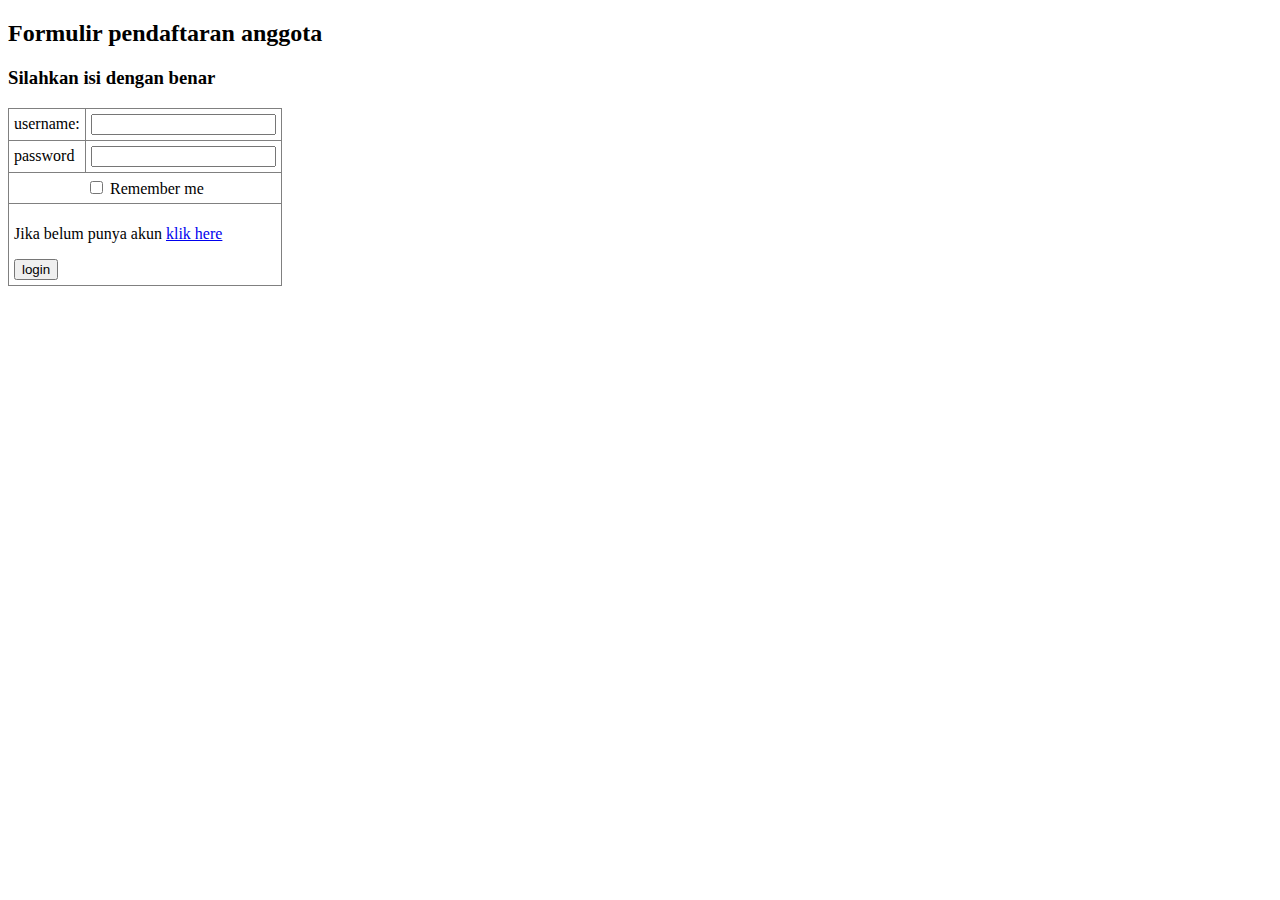
==== index.html @ 276f833f "Add files via upload" ====
<!DOCTYPE html>
<html lang="en">
    <head>
        <meta charset="UTF-8">
        <title>FORMULIR</title>
    </head>
    <body>
        <h2>Formulir pendaftaran anggota</h2>
        <h3>Silahkan isi dengan benar</h3>
        <form action="daftar anggota.php" method="POST" onsubmit="alert('GA BISA KAN.'); return false;">
            <table border="1" rules="all" cellpadding="5">
                <tr>
                    <td>username:</td>
                    <td>
                        <input type="text" name="nama_pengguna">
                    </td>
                </tr>
                <td>password</td>
                <td>
                    <input type="password" name="kata_sandi">
                </td>
                 <tr>
                    <td colspan="2" align="center">
                        <input type="checkbox"> Remember me
                    </td>
                </tr>

                <tr>
                    <td colspan="2" align="left">
                        <p>Jika belum punya akun <a href="zv2.html" target="_blank">klik here</a></p>
                        <input type="submit" value="login">
                    </td>
                </tr>
            </body>
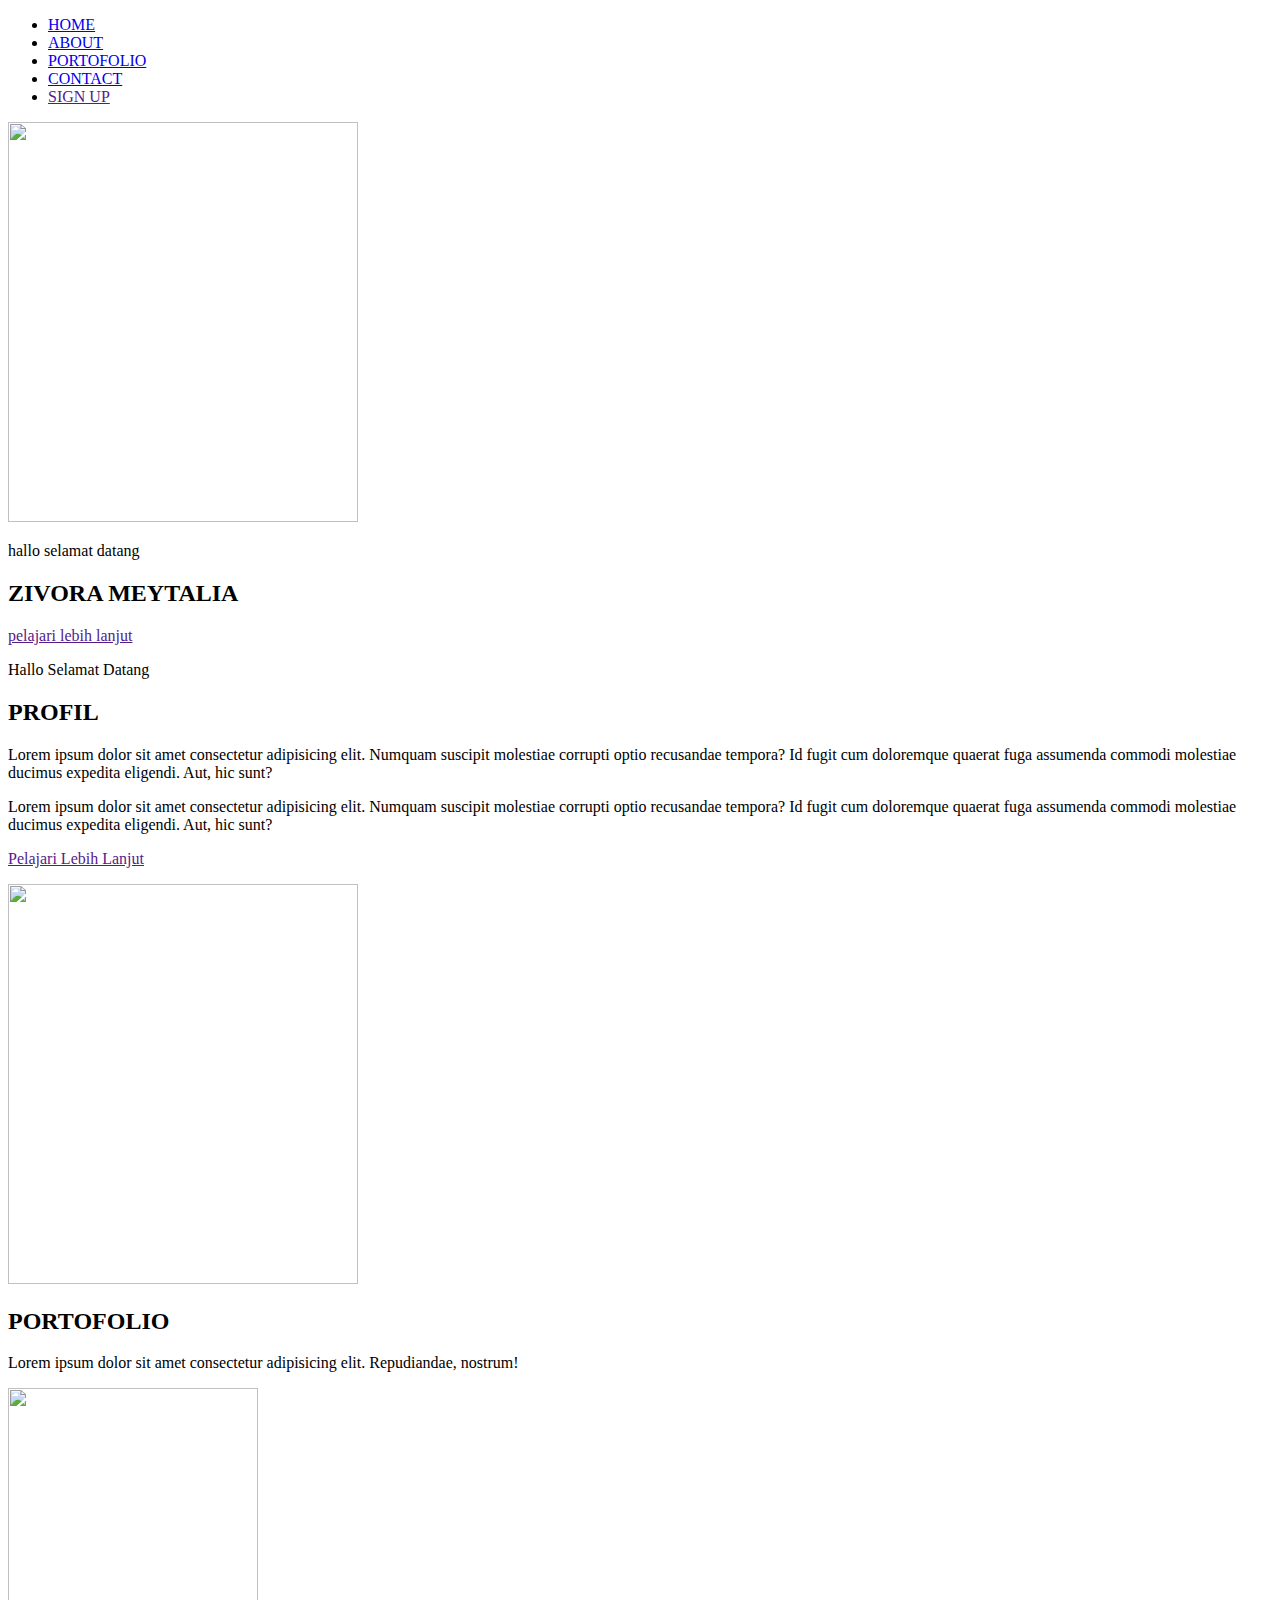
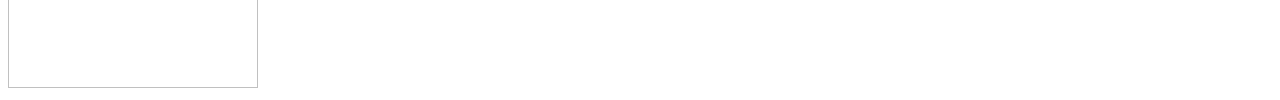
==== commit 2e8bf91e: "Add files via upload" ====
--- a/index.html
+++ b/index.html
@@ -1,34 +1,61 @@
-<!DOCTYPE html>
-<html lang="en">
-    <head>
-        <meta charset="UTF-8">
-        <title>FORMULIR</title>
-    </head>
-    <body>
-        <h2>Formulir pendaftaran anggota</h2>
-        <h3>Silahkan isi dengan benar</h3>
-        <form action="daftar anggota.php" method="POST" onsubmit="alert('GA BISA KAN.'); return false;">
-            <table border="1" rules="all" cellpadding="5">
-                <tr>
-                    <td>username:</td>
-                    <td>
-                        <input type="text" name="nama_pengguna">
-                    </td>
-                </tr>
-                <td>password</td>
-                <td>
-                    <input type="password" name="kata_sandi">
-                </td>
-                 <tr>
-                    <td colspan="2" align="center">
-                        <input type="checkbox"> Remember me
-                    </td>
-                </tr>
-
-                <tr>
-                    <td colspan="2" align="left">
-                        <p>Jika belum punya akun <a href="zv2.html" target="_blank">klik here</a></p>
-                        <input type="submit" value="login">
-                    </td>
-                </tr>
-            </body>+<!DOCTYPE html>
+<html lang="en">
+<head>
+    <meta charset="UTF-8">
+    <meta name="viewport" content="width=device-width, initial-scale=1.0">
+    <title>Tugas Web Zivora</title>
+    <link rel="stylesheet" href="style.css">
+</head>
+<body>
+    <nav>
+        <div class="wrapper">
+            <div class="logo"><a href=''></a></div>
+            <div class="menu">
+                <ul>
+                     <li><a href="#home">HOME</a></li>
+                     <li><a href="#about">ABOUT</a></li>
+                     <li><a href="#portofolio">PORTOFOLIO</a></li>
+                     <li><a href="#contact">CONTACT</a></li>
+                     <li><a href="" class="tbl-biru">SIGN UP</a></li>
+                </ul>
+            </div>
+        </div>
+    </nav>
+    <div class="wrapper">
+        <!--untuk home-->
+    <section id="home">
+        <img src="C:\Users\Acer\Downloads\WhatsApp Image 2023-10-04 at 15.01.51.jpeg" width="350" height="400"/>
+        <div class="kolom">
+            <p class="deskripsi">hallo selamat datang</p>
+            <h2> ZIVORA MEYTALIA</h2>
+            <p></p>
+            <p><a href="" class="tbl-biru">pelajari lebih lanjut</a></p>
+        </div>
+    </section>   
+
+    <!--untuk about-->
+    <section id="about">
+        <div class="kolom">
+        <p class="deskripsi">Hallo Selamat Datang</p>
+        <h2>PROFIL</h2>
+        <p>Lorem ipsum dolor sit amet consectetur adipisicing elit. Numquam suscipit molestiae corrupti optio recusandae tempora? Id fugit cum doloremque quaerat fuga assumenda commodi molestiae ducimus expedita eligendi. Aut, hic sunt?</p>
+        <p>Lorem ipsum dolor sit amet consectetur adipisicing elit. Numquam suscipit molestiae corrupti optio recusandae tempora? Id fugit cum doloremque quaerat fuga assumenda commodi molestiae ducimus expedita eligendi. Aut, hic sunt?</p>
+        <p><a href=""class="tbl-biru">Pelajari Lebih Lanjut</a></p>
+        </div>
+        <img src="C:\Users\Acer\Downloads\WhatsApp Image 2023-10-04 at 15.01.51.jpeg" width="350" height="400"/>
+    </section>
+
+    <!--untuk portofolio-->
+    <section id="portofolio">
+        <div class="tengah">
+            <div class="kolom">
+                <p class="deskripsi"></p>
+                <h2>PORTOFOLIO</h2>
+                <p>Lorem ipsum dolor sit amet consectetur adipisicing elit. Repudiandae, nostrum!</p>
+                <img src="C:\Users\Acer\Downloads\WhatsApp Image 2023-10-04 at 15.01.51.jpeg" width="250" height="300"/>
+            </div>
+        </div>
+    </section>
+    </div>
+</body>
+</html>